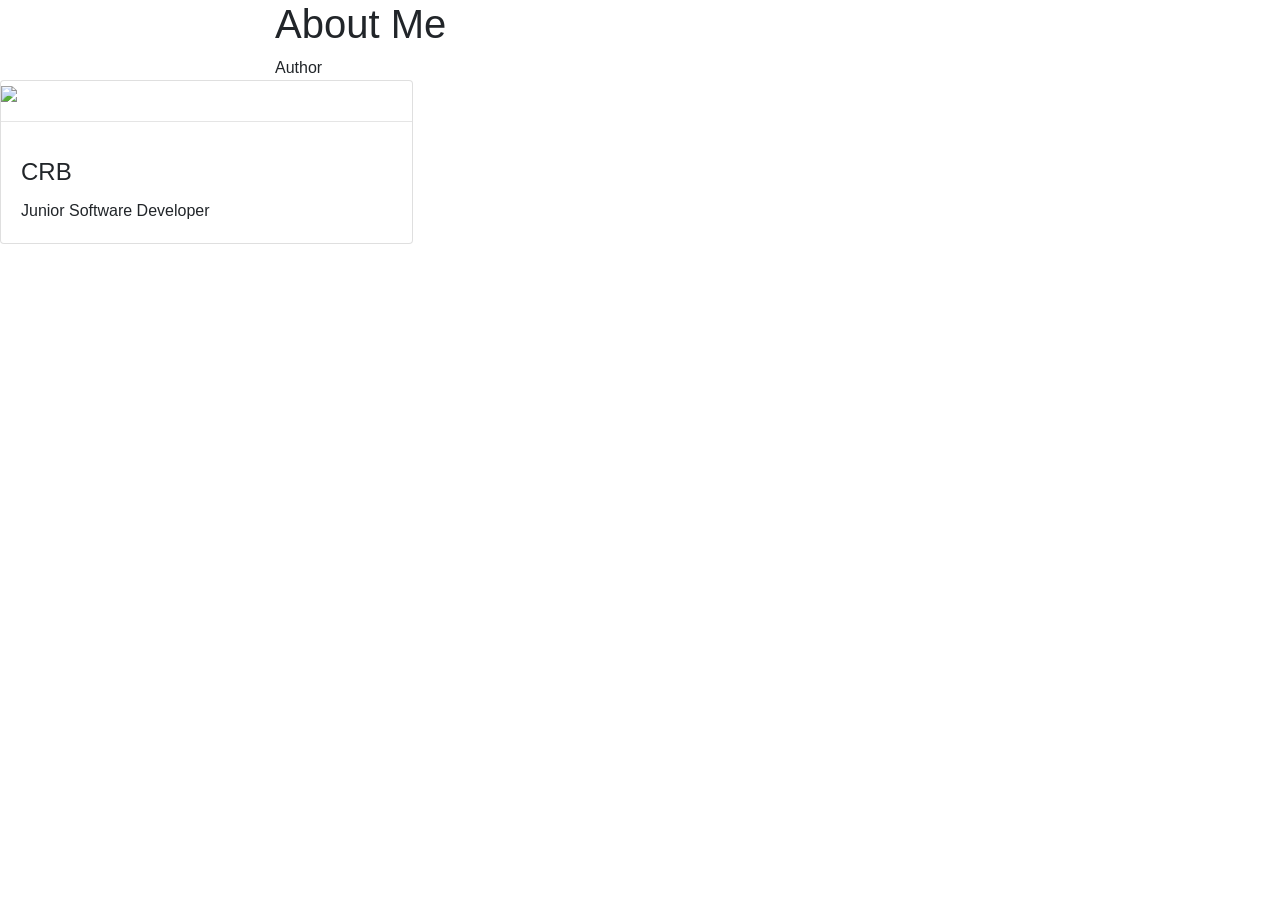
==== src/main/resources/templates/about.html @ 895c9790 "ToDoListProject" ====
<!DOCTYPE html>
<html lang="en" xmlns:th="http://www.thymeleaf.org">
<head>
    <meta charset="UTF-8">
    <title>About Us</title>
    <link rel="stylesheet" href="https://stackpath.bootstrapcdn.com/bootstrap/4.4.1/css/bootstrap.min.css" integrity="sha384-Vkoo8x4CGsO3+Hhxv8T/Q5PaXtkKtu6ug5TOeNV6gBiFeWPGFN9MuhOf23Q9Ifjh" crossorigin="anonymous">
    <link rel="stylesheet" type="text/css" th:href="@{styles1.css}">
</head>
<body>
<nav th:replace="base :: navlinks"></nav>

<header class="masthead"  style="background-image: url('https://res.cloudinary.com/di5v2kyqq/image/upload/v1582228196/todolist_wlv6ot.jpg')">
    <div class="overlay"></div>
    <div class="container">
        <div class="row">
            <div class="title col-lg-8 col-md-10 mx-auto">
                <div class="site-heading">
                    <h1>About Me</h1>
                    <span class="subheading">Author</span>
                </div>
            </div>
        </div>
    </div>
</header>

<div class="card-columns">

    <div class="card">
        <div class="card-block">
            <div >
                <img class="img-fluid" src="avatar.jpg" /><hr />
            </div>
            <div class="card-body">
                <h4 class="card-title" >CRB</h4>
                <p class="card-text" >Junior Software Developer</p>
            </div>
        </div>
    </div>

</div>

<footer th:replace="base :: footer"></footer>
<script src="https://code.jquery.com/jquery-3.4.1.slim.min.js" integrity="sha384-J6qa4849blE2+poT4WnyKhv5vZF5SrPo0iEjwBvKU7imGFAV0wwj1yYfoRSJoZ+n" crossorigin="anonymous"></script>
<script src="https://cdn.jsdelivr.net/npm/popper.js@1.16.0/dist/umd/popper.min.js" integrity="sha384-Q6E9RHvbIyZFJoft+2mJbHaEWldlvI9IOYy5n3zV9zzTtmI3UksdQRVvoxMfooAo" crossorigin="anonymous"></script>
<script src="https://stackpath.bootstrapcdn.com/bootstrap/4.4.1/js/bootstrap.min.js" integrity="sha384-wfSDF2E50Y2D1uUdj0O3uMBJnjuUD4Ih7YwaYd1iqfktj0Uod8GCExl3Og8ifwB6" crossorigin="anonymous"></script>
</body>
</html>
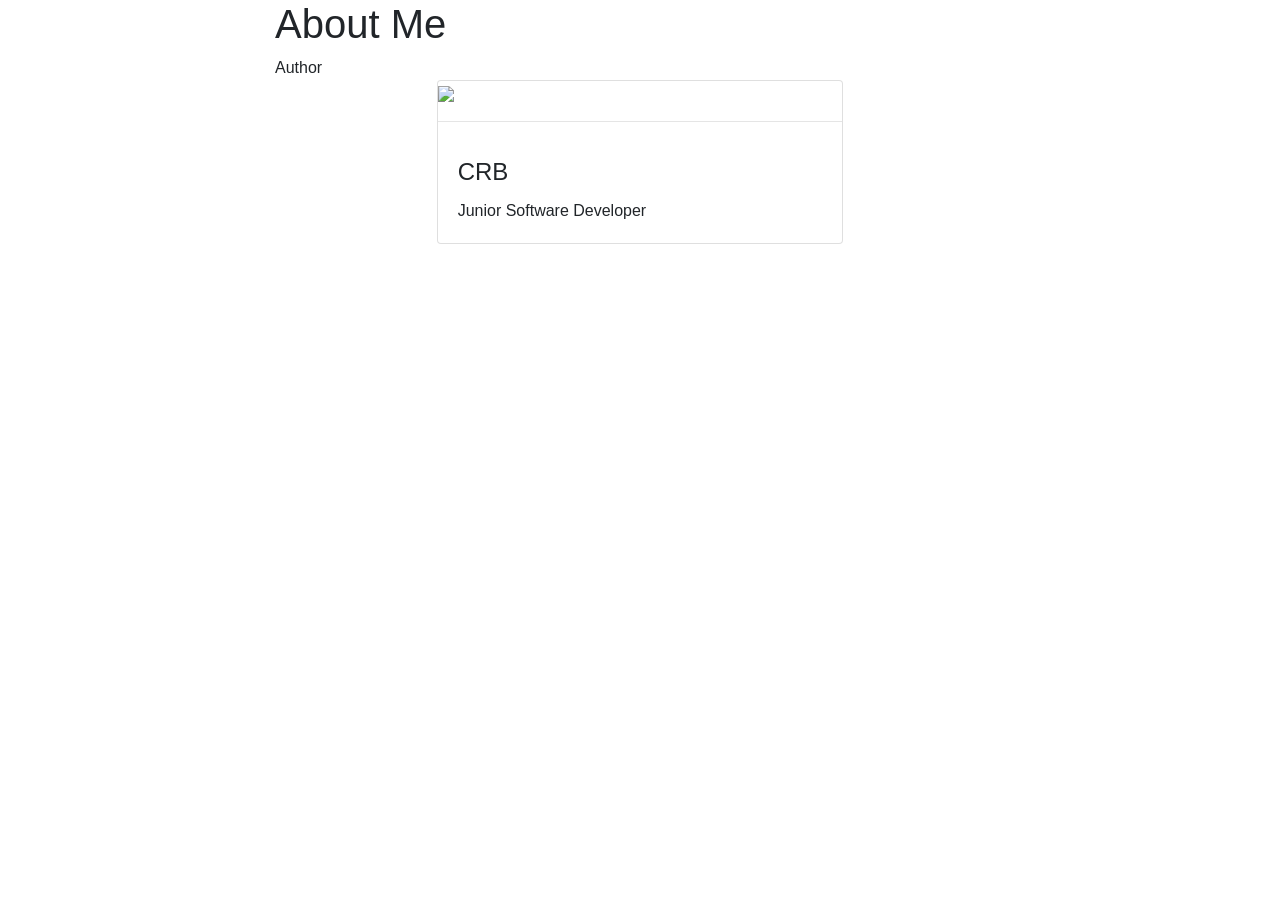
==== commit 6e5f29ec: "Fixed" ====
--- a/src/main/resources/templates/about.html
+++ b/src/main/resources/templates/about.html
@@ -23,19 +23,44 @@
     </div>
 </header>
 
-<div class="card-columns">
+<!--<div class="card-columns">-->
 
-    <div class="card">
-        <div class="card-block">
-            <div >
-                <img class="img-fluid" src="avatar.jpg" /><hr />
-            </div>
-            <div class="card-body">
-                <h4 class="card-title" >CRB</h4>
-                <p class="card-text" >Junior Software Developer</p>
+<!--    <div class="card">-->
+<!--        <div class="card-block">-->
+<!--            <div >-->
+<!--                <img class="img-fluid" src="avatar.jpg" /><hr />-->
+<!--            </div>-->
+<!--            <div class="card-body">-->
+<!--                <h4 class="card-title" >CRB</h4>-->
+<!--                <p class="card-text" >Junior Software Developer</p>-->
+<!--            </div>-->
+<!--        </div>-->
+<!--    </div>-->
+
+<!--</div>-->
+
+
+<div class="row">
+    <div class="col-4"></div>
+    <div class="col-4">
+
+        <div class="card">
+            <div class="card-block">
+                <div >
+                    <img class="img-fluid" src="avatar.jpg" /><hr />
+                </div>
+                <div class="card-body">
+                    <h4 class="card-title" >CRB</h4>
+                    <p class="card-text" >Junior Software Developer</p>
+                </div>
             </div>
         </div>
+
+
+
+
     </div>
+    <div class="col-4"></div>
 
 </div>
 
